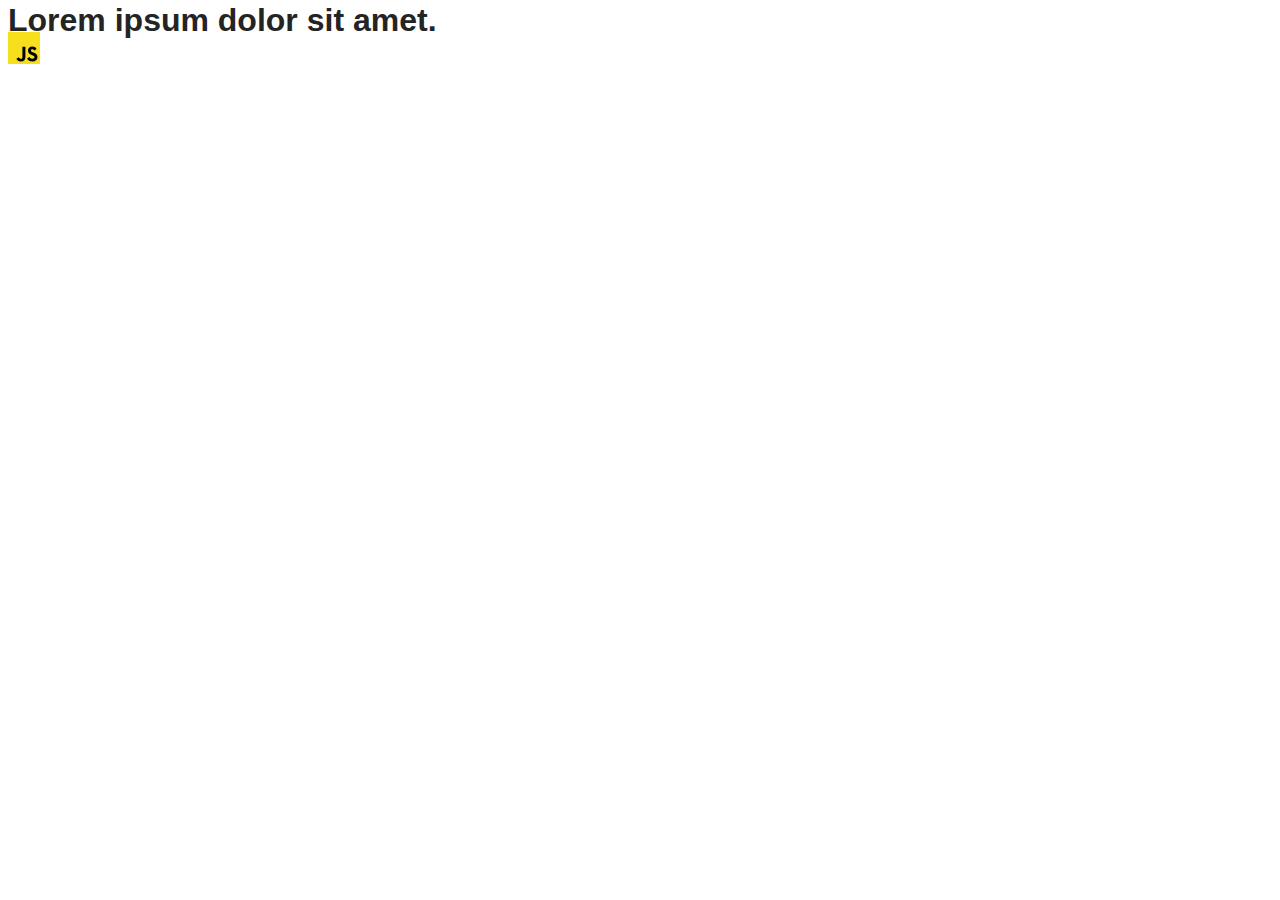
==== src/index.html @ bb7a3986 "Initial commit" ====
<!DOCTYPE html>
<html lang="en">
  <head>
    <meta charset="UTF-8" />
    <link rel="icon" type="image/svg+xml" href="/favicon.svg" />
    <meta name="viewport" content="width=device-width, initial-scale=1.0" />
    <title>Vanilla App Template</title>
    <link rel="stylesheet" href="./css/styles.css" />
  </head>
  <body>
    <load ="partials/header.html" />

    <section>
      <h1>Lorem ipsum dolor sit amet.</h1>
      <!-- Path to images as from index.html file -->
      <img src="./img/javascript.svg" alt="" />
    </section>

    <!-- Loads the specified .html file -->
    <load ="partials/vite-promo.html" />

    <script type="module" src="./main.js"></script>
  </body>
</html>
---- src/css/styles.css ----
/**
  |============================
  | include css partials with
  | default @import url()
  |============================
*/
@import url('./reset.css');
@import url('./vite-promo.css');
@import url('./header.css');

:root {
  font-family: Inter, Avenir, Helvetica, Arial, sans-serif;
  font-size: 16px;
  line-height: 24px;
  font-weight: 400;

  color: #242424;
  background-color: rgba(255, 255, 255, 0.87);

  font-synthesis: none;
  text-rendering: optimizeLegibility;
  -webkit-font-smoothing: antialiased;
  -moz-osx-font-smoothing: grayscale;
  -webkit-text-size-adjust: 100%;
}
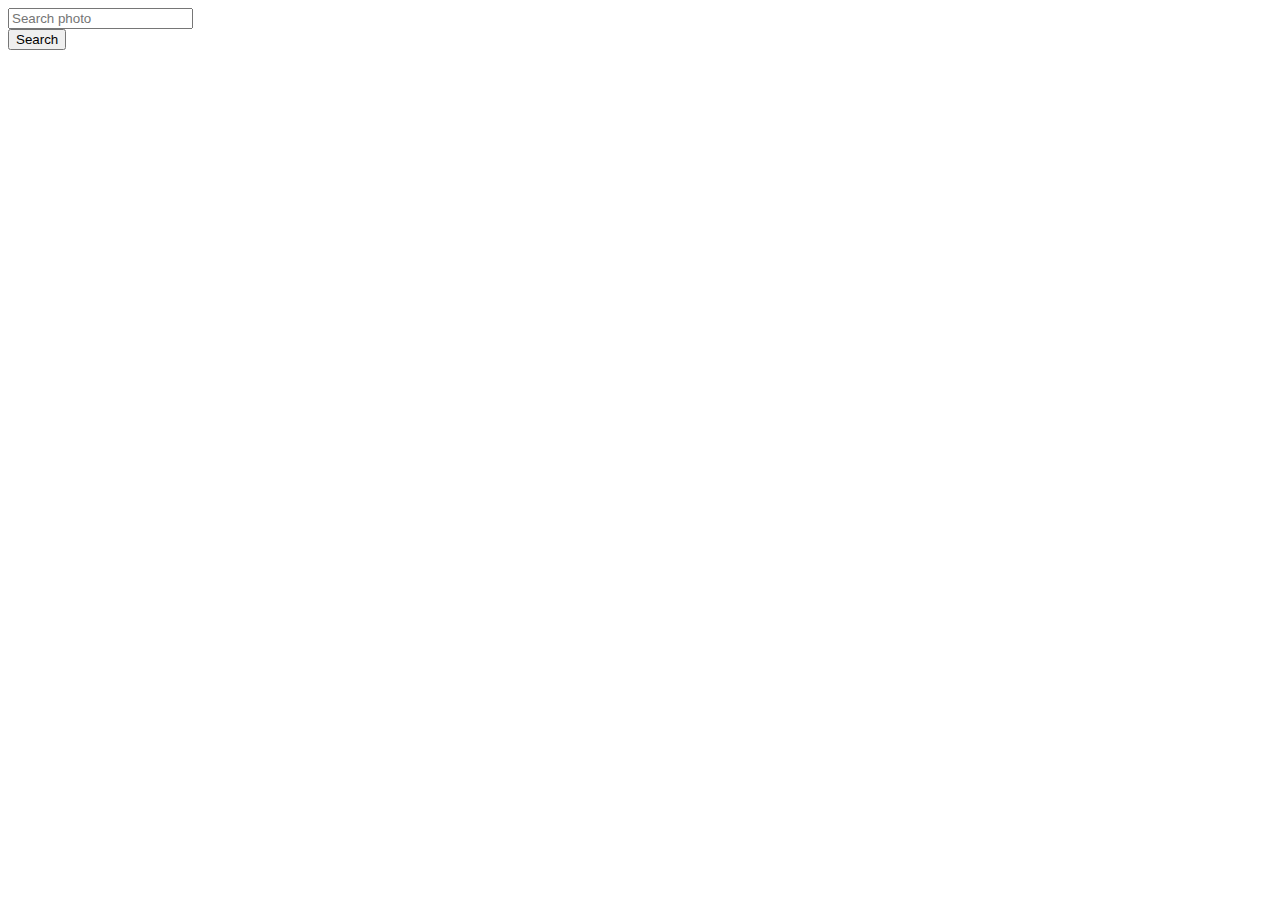
==== commit 57fbf686: "Added basic markup" ====
--- a/src/index.html
+++ b/src/index.html
@@ -4,21 +4,20 @@
     <meta charset="UTF-8" />
     <link rel="icon" type="image/svg+xml" href="/favicon.svg" />
     <meta name="viewport" content="width=device-width, initial-scale=1.0" />
-    <title>Vanilla App Template</title>
-    <link rel="stylesheet" href="./css/styles.css" />
+    <title>Task #11</title>
+    <!-- <link rel="stylesheet" href="./css/styles.css" /> -->
   </head>
   <body>
-    <load ="partials/header.html" />
+<div class="block">
+  <form class="js-search-form">
+    <div>
+      <input type="text" class="form-control" name="query" placeholder="Search photo" />
+    </div>
+    <button type="submit">Search</button>
+  </form>
 
-    <section>
-      <h1>Lorem ipsum dolor sit amet.</h1>
-      <!-- Path to images as from index.html file -->
-      <img src="./img/javascript.svg" alt="" />
-    </section>
-
-    <!-- Loads the specified .html file -->
-    <load ="partials/vite-promo.html" />
-
-    <script type="module" src="./main.js"></script>
+  <div class="js-photo-container"></div>
+</div>
+    <script type="module" src="./js/index.js"></script>
   </body>
 </html>
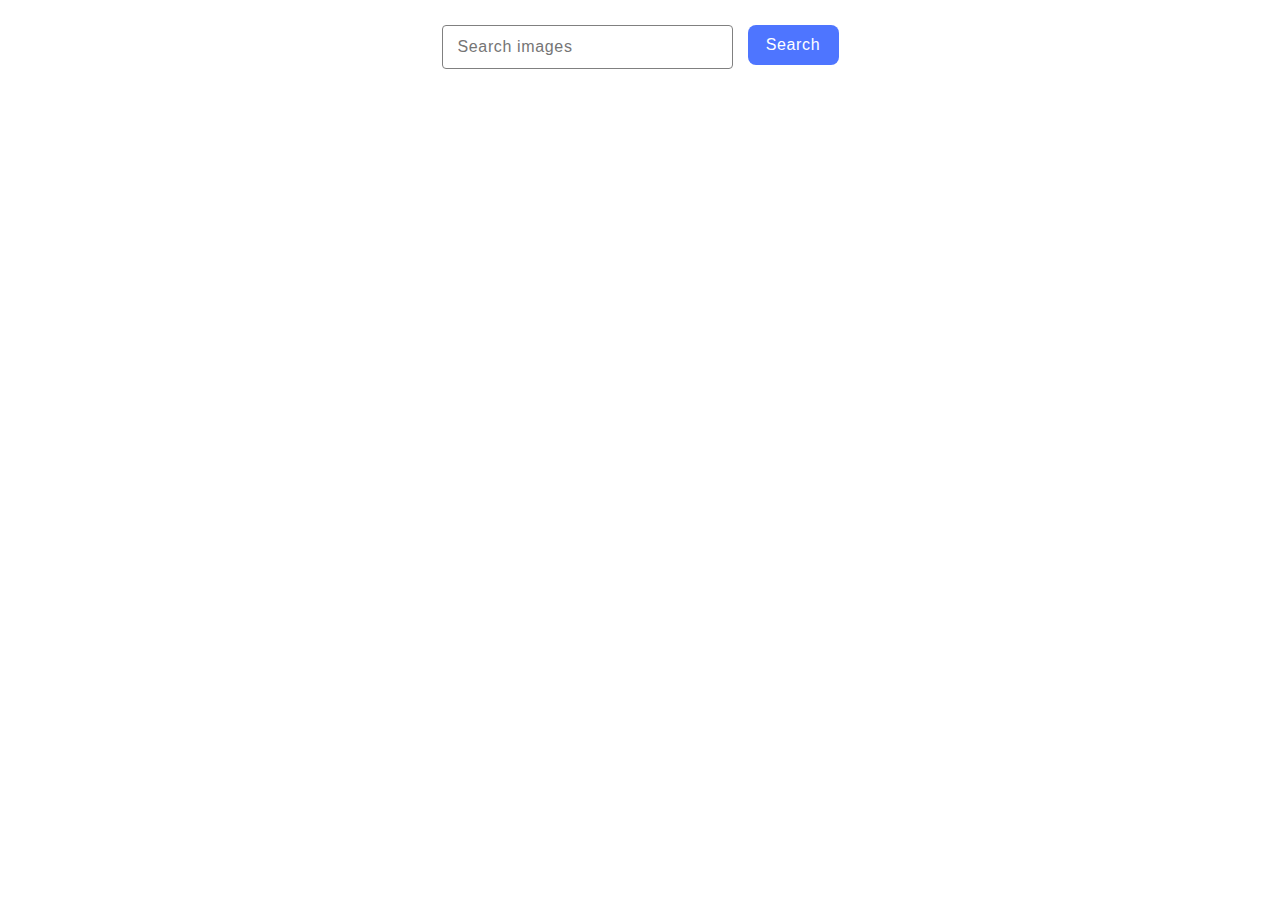
==== commit c9975892: "General update" ====
--- a/src/index.html
+++ b/src/index.html
@@ -5,18 +5,18 @@
     <link rel="icon" type="image/svg+xml" href="/favicon.svg" />
     <meta name="viewport" content="width=device-width, initial-scale=1.0" />
     <title>Task #11</title>
-    <!-- <link rel="stylesheet" href="./css/styles.css" /> -->
+    <link rel="stylesheet" href="./css/styles.css" />
   </head>
   <body>
 <div class="block">
-  <form class="js-search-form">
+  <form class="search-form js-search-form">
     <div>
-      <input type="text" class="form-control" name="query" placeholder="Search photo" />
+      <input type="text" class="form-control" name="query" placeholder="Search images" />
     </div>
     <button type="submit">Search</button>
   </form>
 
-  <div class="js-photo-container"></div>
+  <ul class="gallery js-photo-container"></ul>
 </div>
     <script type="module" src="./js/index.js"></script>
   </body>
--- a/src/css/styles.css
+++ b/src/css/styles.css
@@ -0,0 +1,104 @@
+body {
+}
+
+.block {
+  display: flex;
+  flex-wrap: wrap;
+  justify-content: center;
+  margin-top: 25px;
+}
+
+.search-form {
+  display: flex;
+}
+
+.form-control {
+  border: 1px solid #808080;
+  border-radius: 4px;
+  width: 272px;
+  height: 40px;
+  font-family: 'Montserrat', sans-serif;
+  font-weight: 400;
+  font-size: 16px;
+  line-height: 1.5;
+  letter-spacing: 0.04em;
+  color: #808080;
+
+  padding-left: 15px;
+}
+
+.form-control:hover,
+.form-control:focus {
+  border: 1px solid #000;
+}
+
+[type='submit'] {
+  border-radius: 8px;
+  border-color: #4e75ff;
+  padding: 8px 16px;
+  width: 91px;
+  height: 40px;
+  background-color: #4e75ff;
+  font-family: 'Montserrat', sans-serif;
+  font-weight: 500;
+  font-size: 16px;
+  line-height: 1.5;
+  letter-spacing: 0.04em;
+  color: #fff;
+  margin-left: 15px;
+  cursor: pointer;
+  border-style: hidden;
+}
+
+[type='submit']:hover,
+[type='submit']:focus {
+  background-color: #6c8cff;
+  border-color: #6c8cff;
+}
+
+.gallery {
+  display: flex;
+  flex-wrap: wrap;
+  list-style-type: none;
+  gap: 24px;
+  width: 1128px;
+  margin: auto;
+  margin-top: 24px;
+  padding: 0;
+  background-color: #fff;
+}
+
+.gallery-item {
+  display: flex;
+  flex-wrap: wrap;
+  width: calc((100% - 48px) / 3);
+  max-width: 360px;
+  max-height: 200px;
+  overflow: hidden;
+}
+
+.gallery-item:hover {
+  transform: scale(1.04);
+  box-shadow: 0px 4px 4px 0px rgba(0, 0, 0, 0.25);
+}
+
+.gallery-image {
+  object-fit: cover;
+}
+
+.gallery-image:hover {
+  cursor: url(../images/cursor.svg), pointer;
+}
+
+.modal {
+  width: 1112px;
+  height: 640px;
+  margin: auto;
+  justify-content: center;
+  align-items: center;
+}
+
+.modal-image {
+  width: 1112px;
+  height: 640px;
+}
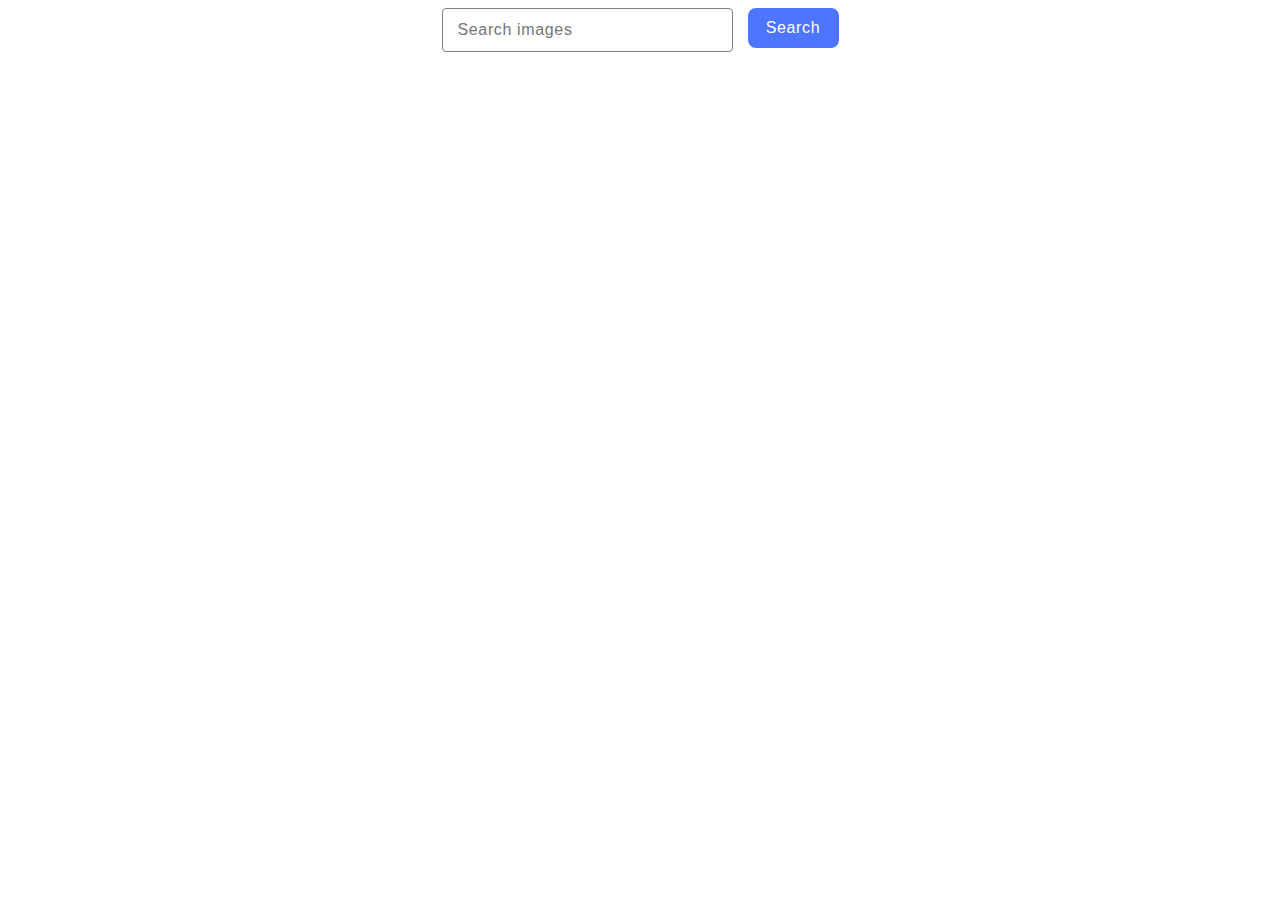
==== commit 4aaa5cac: "Positioning update" ====
--- a/src/index.html
+++ b/src/index.html
@@ -2,19 +2,21 @@
 <html lang="en">
   <head>
     <meta charset="UTF-8" />
-    <link rel="icon" type="image/svg+xml" href="/favicon.svg" />
+   
     <meta name="viewport" content="width=device-width, initial-scale=1.0" />
     <title>Task #11</title>
     <link rel="stylesheet" href="./css/styles.css" />
   </head>
   <body>
 <div class="block">
-  <form class="search-form js-search-form">
-    <div>
-      <input type="text" class="form-control" name="query" placeholder="Search images" />
-    </div>
-    <button type="submit">Search</button>
-  </form>
+<div class="search-form-block"><form class="search-form js-search-form">
+  <div>
+    <input type="text" class="form-control" name="query" placeholder="Search images" />
+  </div>
+  <button type="submit">Search</button>
+</form></div>
+
+
 
   <ul class="gallery js-photo-container"></ul>
 </div>
--- a/src/css/styles.css
+++ b/src/css/styles.css
@@ -1,15 +1,22 @@
 body {
 }
 
-.block {
+/* .block {
   display: flex;
   flex-wrap: wrap;
   justify-content: center;
   margin-top: 25px;
+} */
+
+.search-form-block {
+  display: flex;
+  justify-content: center;
 }
 
 .search-form {
   display: flex;
+  margin-right: auto;
+  margin-left: auto;
 }
 
 .form-control {
@@ -63,7 +70,7 @@
   gap: 24px;
   width: 1128px;
   margin: auto;
-  margin-top: 24px;
+  margin-top: 32px;
   padding: 0;
   background-color: #fff;
 }
@@ -75,19 +82,57 @@
   max-width: 360px;
   max-height: 200px;
   overflow: hidden;
+  z-index: 2;
 }
 
 .gallery-item:hover {
   transform: scale(1.04);
   box-shadow: 0px 4px 4px 0px rgba(0, 0, 0, 0.25);
+  z-index: 2;
 }
 
 .gallery-image {
   object-fit: cover;
+  position: relative;
 }
 
 .gallery-image:hover {
-  cursor: url(../images/cursor.svg), pointer;
+  cursor: pointer;
+}
+
+.image-stats-block {
+  position: absolute;
+  border-bottom: 1px solid #808080;
+  border-left: 1px solid #808080;
+  border-right: 1px solid #808080;
+  width: 360px;
+  height: 48px;
+  background: #fff;
+  bottom: 0;
+  z-index: 3;
+}
+
+.image-stats-list {
+  display: flex;
+  gap: 24px;
+}
+
+.image-stats-item {
+  display: flex;
+}
+
+.image-stats-text {
+  font-family: 'Montserrat', sans-serif;
+  font-weight: 600;
+  font-size: 12px;
+  line-height: 1.33333;
+  letter-spacing: 0.04em;
+  color: #2e2f42;
+}
+
+.image-stats-value {
+  font-weight: 400;
+  line-height: 2;
 }
 
 .modal {
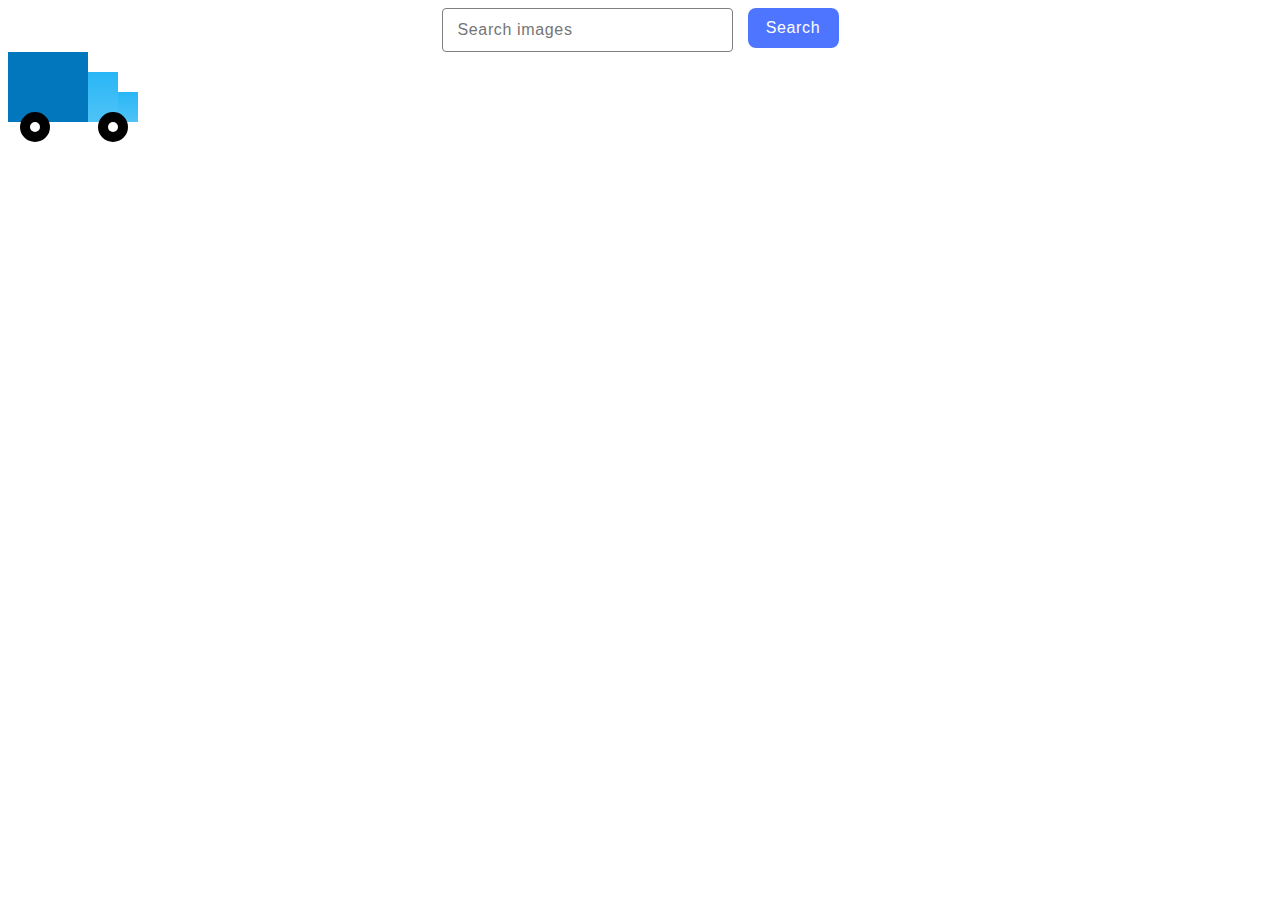
==== commit 1f28ce41: "Added Lightbox refreshing" ====
--- a/src/index.html
+++ b/src/index.html
@@ -16,6 +16,7 @@
   <button type="submit">Search</button>
 </form></div>
 
+<div class="loader"></div>
 
 
   <ul class="gallery js-photo-container"></ul>
--- a/src/css/styles.css
+++ b/src/css/styles.css
@@ -63,6 +63,77 @@
   border-color: #6c8cff;
 }
 
+.loader {
+  position: relative;
+  width: 130px;
+  height: 100px;
+  background-repeat: no-repeat;
+  background-image: linear-gradient(#0277bd, #0277bd),
+    linear-gradient(#29b6f6, #4fc3f7), linear-gradient(#29b6f6, #4fc3f7);
+  background-size: 80px 70px, 30px 50px, 30px 30px;
+  background-position: 0 0, 80px 20px, 100px 40px;
+}
+.loader:after {
+  content: '';
+  position: absolute;
+  bottom: 10px;
+  left: 12px;
+  width: 10px;
+  height: 10px;
+  background: #fff;
+  border-radius: 50%;
+  box-sizing: content-box;
+  border: 10px solid #000;
+  box-shadow: 78px 0 0 -10px #fff, 78px 0 #000;
+  animation: wheelSk 0.75s ease-in infinite alternate;
+}
+
+.loader:before {
+  content: '';
+  position: absolute;
+  right: 100%;
+  top: 0px;
+  height: 70px;
+  width: 70px;
+  background-image: linear-gradient(#fff 45px, transparent 0),
+    linear-gradient(#fff 45px, transparent 0),
+    linear-gradient(#fff 45px, transparent 0);
+  background-repeat: no-repeat;
+  background-size: 30px 4px;
+  background-position: 0px 11px, 8px 35px, 0px 60px;
+  animation: lineDropping 0.75s linear infinite;
+}
+
+@keyframes wheelSk {
+  0%,
+  50%,
+  100% {
+    transform: translatey(0);
+  }
+  30%,
+  90% {
+    transform: translatey(-3px);
+  }
+}
+
+@keyframes lineDropping {
+  0% {
+    background-position: 100px 11px, 115px 35px, 105px 60px;
+    opacity: 1;
+  }
+  50% {
+    background-position: 0px 11px, 20px 35px, 5px 60px;
+  }
+  60% {
+    background-position: -30px 11px, 0px 35px, -10px 60px;
+  }
+  75%,
+  100% {
+    background-position: -30px 11px, -30px 35px, -30px 60px;
+    opacity: 0;
+  }
+}
+
 .gallery {
   display: flex;
   flex-wrap: wrap;
@@ -77,6 +148,7 @@
 
 .gallery-item {
   display: flex;
+  position: relative;
   flex-wrap: wrap;
   width: calc((100% - 48px) / 3);
   max-width: 360px;
@@ -93,7 +165,6 @@
 
 .gallery-image {
   object-fit: cover;
-  position: relative;
 }
 
 .gallery-image:hover {
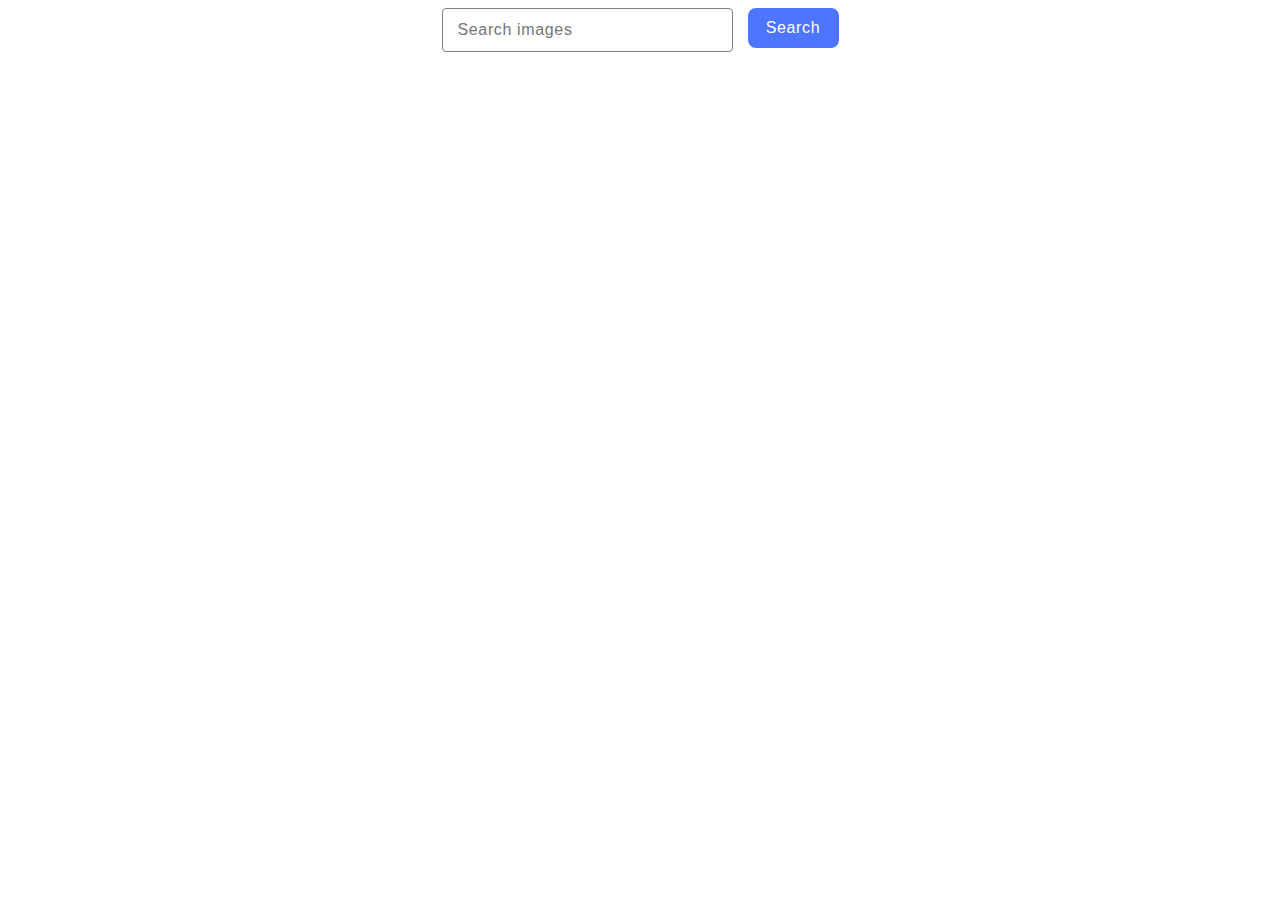
==== commit 7da7fd50: "Changed folders structure" ====
--- a/src/index.html
+++ b/src/index.html
@@ -21,6 +21,6 @@
 
   <ul class="gallery js-photo-container"></ul>
 </div>
-    <script type="module" src="./js/index.js"></script>
+    <script type="module" src="./index.js"></script>
   </body>
 </html>
--- a/src/css/styles.css
+++ b/src/css/styles.css
@@ -67,6 +67,10 @@
   position: relative;
   width: 130px;
   height: 100px;
+  display: none;
+  margin-top: 50px;
+  margin-right: auto;
+  margin-left: auto;
   background-repeat: no-repeat;
   background-image: linear-gradient(#0277bd, #0277bd),
     linear-gradient(#29b6f6, #4fc3f7), linear-gradient(#29b6f6, #4fc3f7);
